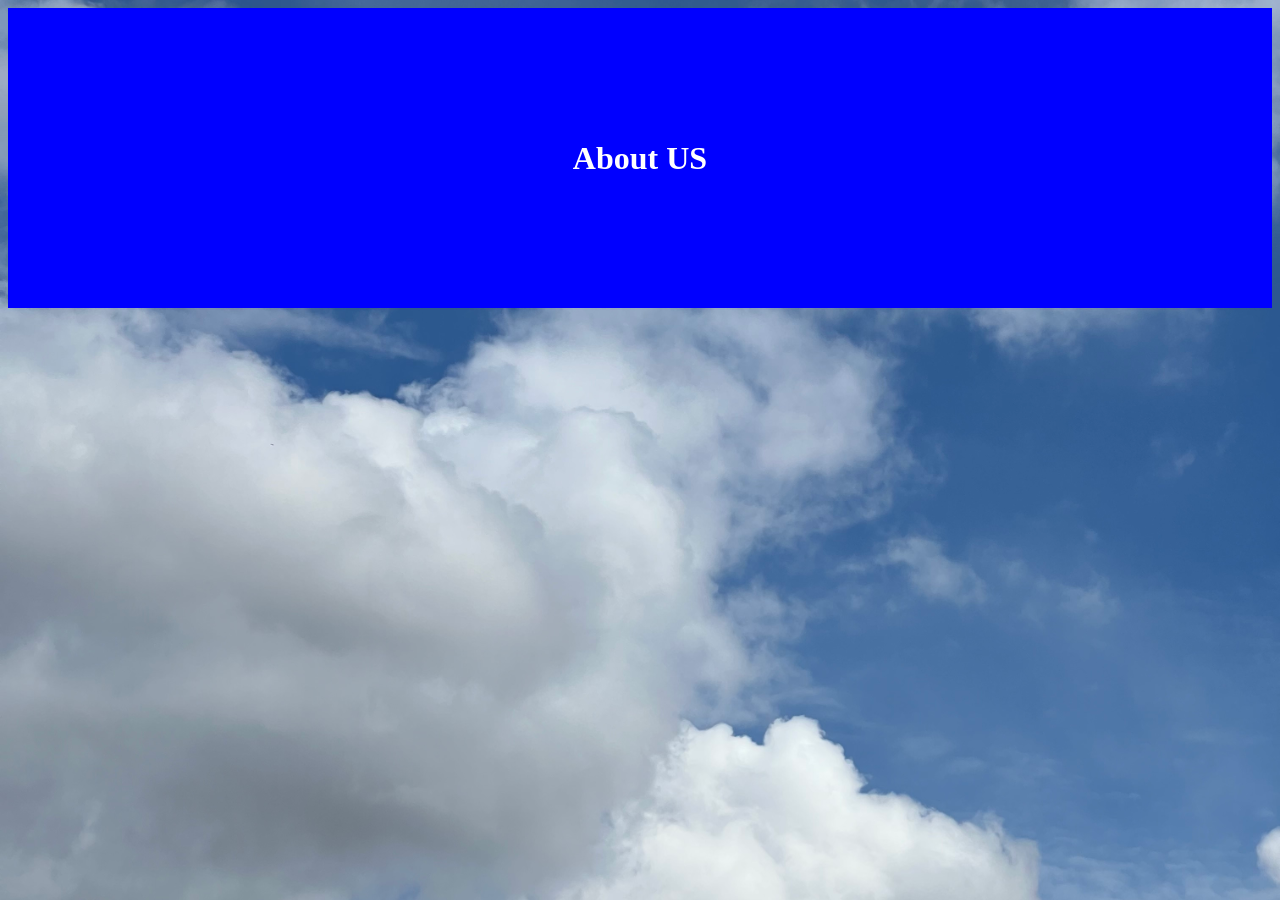
==== about.html @ 73da91cc "uploaded first time" ====
<!DOCTYPE html>
<html lang="en">

<head>
    <meta charset="UTF-8">
    <meta name="viewport" content="width=device-width, initial-scale=1.0">
    <link rel="stylesheet" href="styles.css">
    <title>About</title>
</head>
<header class="aboutheader">
    <h1>
        About US
    </h1>
</header>

<body>

</body>

</html>
---- styles.css ----
html {
    margin: 0px;
    background-image: url("pictures/Mountain.jpeg");
    height: 100%;
    background-size: cover;
    overflow: auto;
}


div.scroll-container {
    background-color: #333;
    overflow: auto;
    white-space: nowrap;
    padding: 10px;

}

div.scroll-container img {
    padding: 10px;
}

.header1 {
    display: flex;
    justify-content: center;
    font-size: 100px;
}

.header2 {
    display: flex;
    justify-content: center;
    font-size: 25px;

}

.button {
    padding: 10px;
    margin: 10px;
    border: solid black 2px;
    width: 100px;
    background-color: pink;
    text-align: center;
    color: black;
    border-radius: 50px;
}

.nav {
    display: flex;
    justify-content: space-around;
    flex-direction: row;
    margin: 0px;
    padding: 20px;
    padding-top: 50px;
    padding-bottom: 50px;
}

.aboutheader {
    display: flex;
    justify-content: space-around;
    background-color: blue;
    height: 300px;
    color: white;
    text-align: center;
    align-items: center;

}

.adventuresheader {
    display: flex;
    justify-content: space-around;
    background-color: rgb(37, 169, 213);
    color: white;
    text-align: center;
    align-items: center;
    height: 300px;
}

.galleryheader {
    display: flex;
    justify-content: center;
    background-color: teal;
    text-align: center;
    align-items: center;
    height: 300px;
}

.gearheader {
    display: flex;
    justify-content: center;
    background-color: black;
    color: white;
    text-align: center;
    align-items: center;
    height: 300px;

}
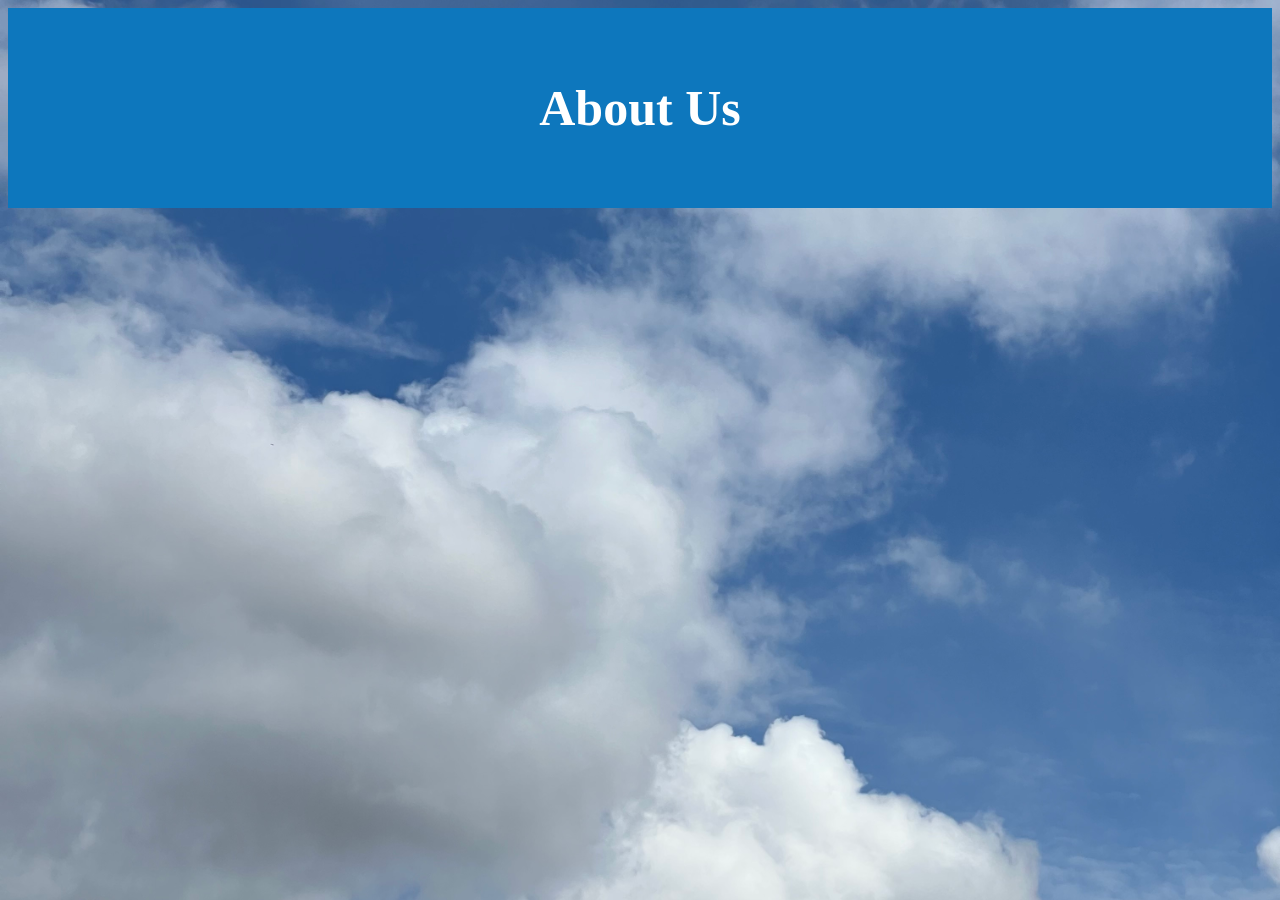
==== commit 11a8ec56: "minor adjustments 3/12/26" ====
--- a/about.html
+++ b/about.html
@@ -8,8 +8,8 @@
     <title>About</title>
 </head>
 <header class="aboutheader">
-    <h1>
-        About US
+    <h1 class="about1">
+        About Us
     </h1>
 </header>
 
--- a/styles.css
+++ b/styles.css
@@ -37,7 +37,7 @@
     margin: 10px;
     border: solid black 2px;
     width: 100px;
-    background-color: pink;
+    background-color: #25A9D5;
     text-align: center;
     color: black;
     border-radius: 50px;
@@ -56,12 +56,17 @@
 .aboutheader {
     display: flex;
     justify-content: space-around;
-    background-color: blue;
-    height: 300px;
+    background-color: #0d77bd;
+    height: 200px;
     color: white;
     text-align: center;
     align-items: center;
+    margin: auto;
 
+}
+
+.about1 {
+    font-size: 50px;
 }
 
 .adventuresheader {
@@ -71,25 +76,53 @@
     color: white;
     text-align: center;
     align-items: center;
-    height: 300px;
+    height: 200px;
 }
 
-.galleryheader {
-    display: flex;
-    justify-content: center;
-    background-color: teal;
+.adventures1 {
+    font-size: 50px;
+
+}
+
+.adventuresdiv1 {
+    font-size: 30px;
+    width: 50%;
+    border: solid #333 2px;
+    padding: 10px;
+    background-color: rgb(236, 241, 240);
+    margin: auto;
+}
+
+.adventuresdiv1 h2 {
     text-align: center;
-    align-items: center;
-    height: 300px;
+    margin: 0;
 }
 
 .gearheader {
     display: flex;
     justify-content: center;
-    background-color: black;
+    background-color: #1d7a84;
     color: white;
     text-align: center;
     align-items: center;
-    height: 300px;
+    height: 200px;
 
+}
+
+.gear1 {
+    font-size: 50px;
+}
+
+
+
+
+/* code for a hexagon - not using- saving*/
+.hexagon {
+    width: 100px;
+    /* Adjust size as needed */
+    height: calc(100px * 1.1547);
+    /* Maintain aspect ratio */
+    background: 003249;
+    /* Example color */
+    clip-path: polygon(0% 25%, 0% 75%, 50% 100%, 100% 75%, 100% 25%, 50% 0%);
 }
